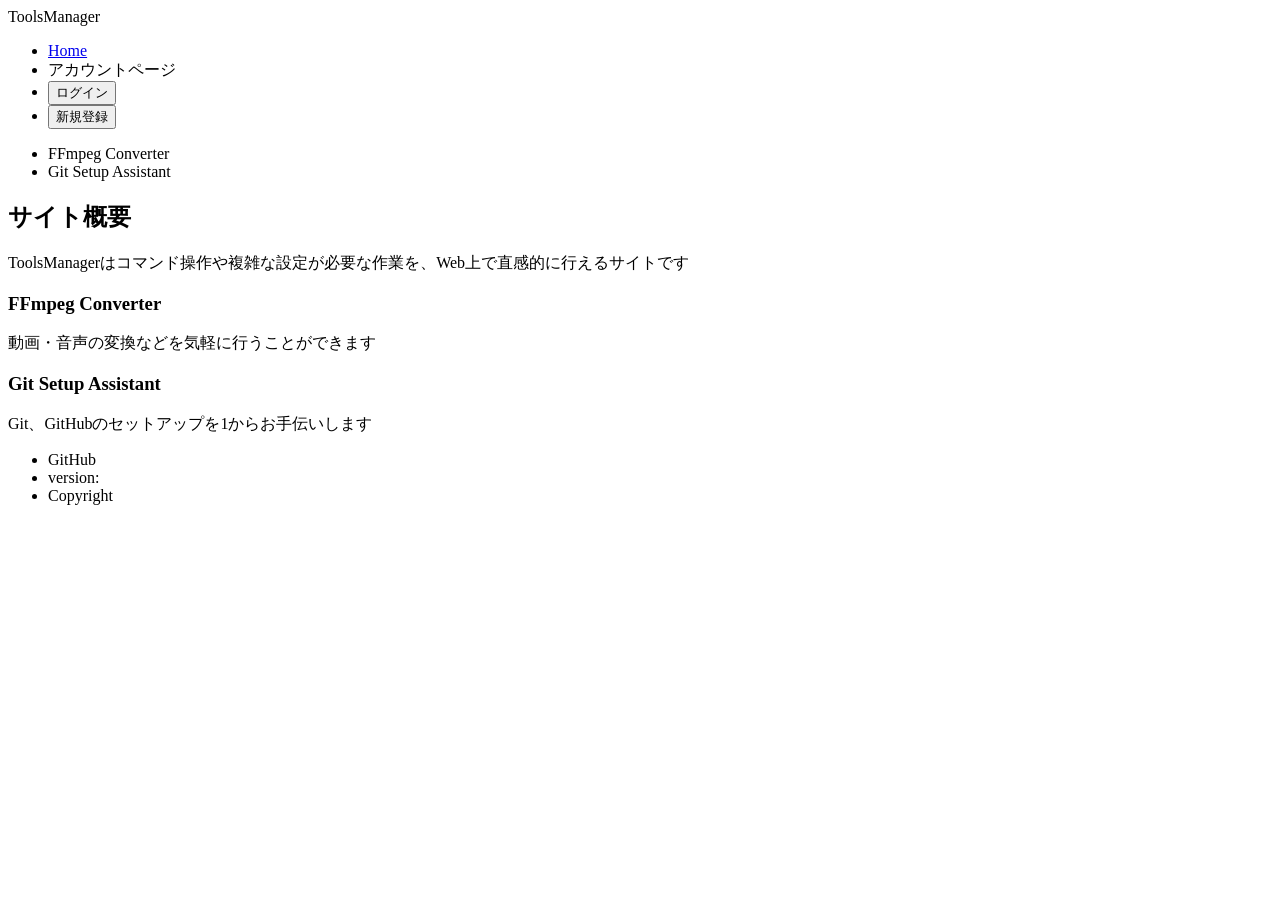
==== index.html @ f55011e1 "htmlを追加" ====
<html lang="ja">
  <head>
    <meta charset="utf-8" />
    <meta name="viewport" content="width=device-width, initial-scale=1" />
    <link rel="stylesheet" href="style.css" />
    <title>ToolsManager</title>
  </head>
  <body>
    <header>
      <div class="sitename">ToolsManager</div>

      <nav class="menubar">
        <ul>
          <li class="home">
            <a href="index.html">Home</a>
          </li>

          <li class="accountpage">
            <a>アカウントページ</a>
          </li>

          <li>
            <button id="login-button">ログイン</button>

            <dialog>
              <form method="dialog">
                <p>ログイン情報を入力してください</p>

                <label for="loginName"> ユーザー名: </label>

                <input id="loginName" type="text" data-type="loginName" />

                <br />

                <label for="loginPass"> パスワード: </label>

                <input id="loginPass" type="password" data-type="loginPass" />

                <button class="enter">ログイン</button>

                <button class="exit">閉じる</button>
              </form>
            </dialog>
          </li>

          <li>
            <button id="register-button">新規登録</button>

            <dialog>
              <form method="dialog">
                <p>アカウント情報を入力してください</p>

                <label for="regi-Name"> ユーザー名: </label>

                <input id="regi-Name" type="text" data-type="regi-Name" />

                <br />

                <label for="regi-Pass"> パスワード: </label>

                <input id="regi-Pass" type="password" data-type="regi-Pass" />

                <label for="regi-Pass2"> パスワード確認: </label>

                <input id="regi-Pass2" type="password" data-type="regi-Pass2" />

                <button class="enter">ログイン</button>

                <button class="exit">閉じる</button>
              </form>
            </dialog>
          </li>
        </ul>
      </nav>
    </header>
    <div id="main-contents">
      <div id="sidebar">
        <aside>
          <ul class="sidebar">
            <li><a>FFmpeg Converter</a></li>
            <li><a>Git Setup Assistant</a></li>
          </ul>
        </aside>
      </div>

      <main>
        <section class="introduction">
          <h2>サイト概要</h2>
          <p>
            ToolsManagerはコマンド操作や複雑な設定が必要な作業を、Web上で直感的に行えるサイトです
          </p>
        </section>

        <section class="catalog">
          <section class="tools" id="ffmpeg">
            <h3 class="tool-title">FFmpeg Converter</h3>

            <p class="tool-explanation">
              動画・音声の変換などを気軽に行うことができます
            </p>
          </section>

          <section class="tools" id="gitAssist">
            <h3 class="tool-title">Git Setup Assistant</h3>

            <p class="tool-explanation">
              Git、GitHubのセットアップを1からお手伝いします
            </p>
          </section>
        </section>
      </main>
    </div>

    <footer>
      <section class="footer">
        <ul>
          <li><a>GitHub</a></li>
          <li>version:</li>
          <li>Copyright</li>
        </ul>
      </section>
    </footer>
  </body>
</html>
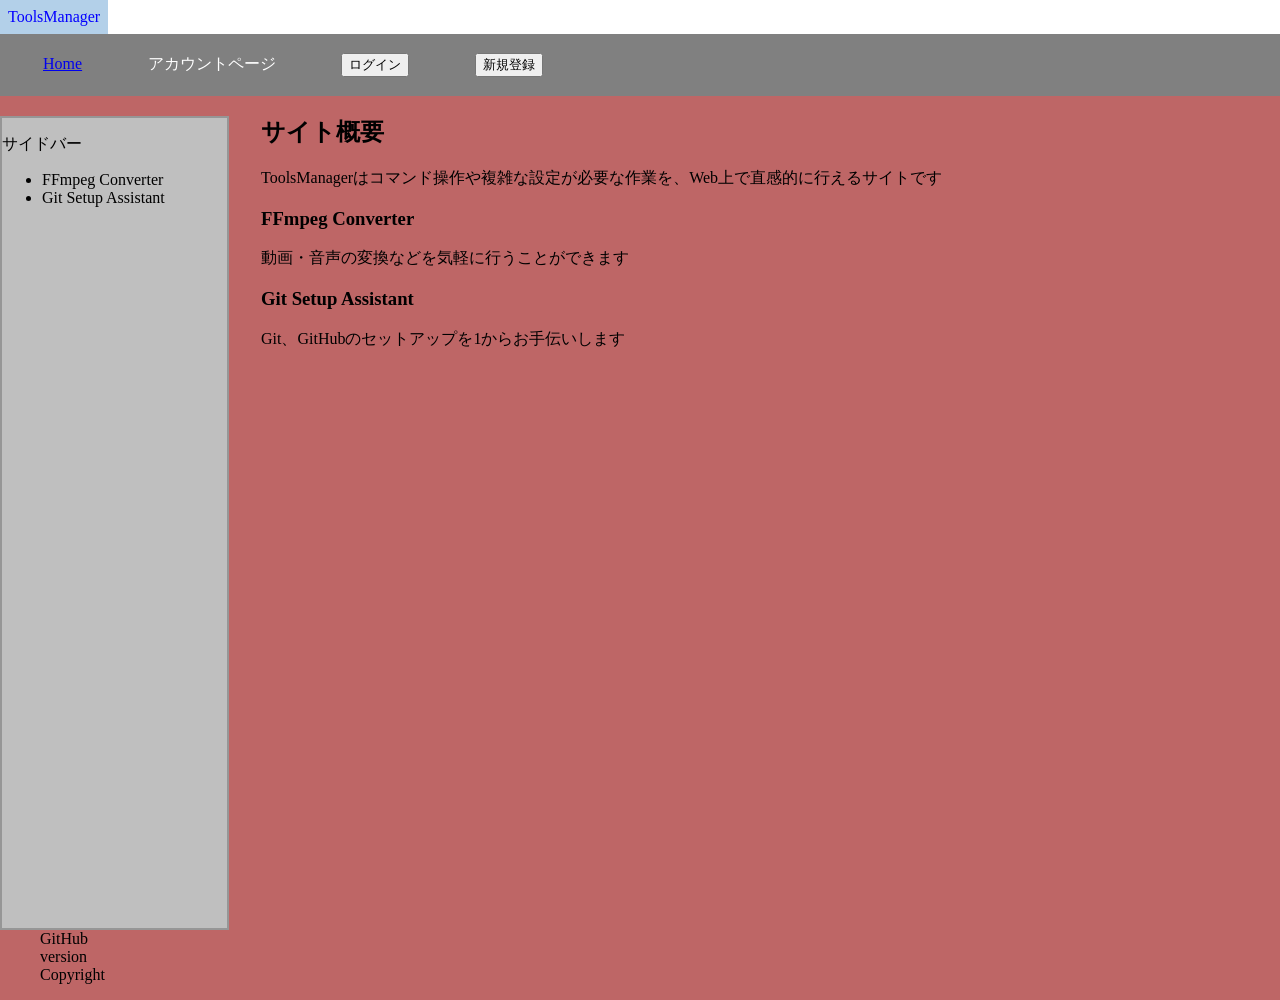
==== commit bf03cc17: "htmlの修正とcssを追加" ====
--- a/index.html
+++ b/index.html
@@ -11,18 +11,18 @@
 
       <nav class="menubar">
         <ul>
-          <li class="home">
+          <li class="menu">
             <a href="index.html">Home</a>
           </li>
 
-          <li class="accountpage">
+          <li class="menu">
             <a>アカウントページ</a>
           </li>
 
-          <li>
-            <button id="login-button">ログイン</button>
+          <li class="menu">
+            <button class="account-button" data-type="login">ログイン</button>
 
-            <dialog>
+            <dialog id="log-dialog" data-type="login">
               <form method="dialog">
                 <p>ログイン情報を入力してください</p>
 
@@ -36,17 +36,21 @@
 
                 <input id="loginPass" type="password" data-type="loginPass" />
 
+                <br />
+
                 <button class="enter">ログイン</button>
 
-                <button class="exit">閉じる</button>
+                <button class="exit" data-type="login">閉じる</button>
               </form>
             </dialog>
           </li>
 
-          <li>
-            <button id="register-button">新規登録</button>
+          <li class="menu">
+            <button class="account-button" data-type="register">
+              新規登録
+            </button>
 
-            <dialog>
+            <dialog id="regi-dialog" data-type="register">
               <form method="dialog">
                 <p>アカウント情報を入力してください</p>
 
@@ -60,13 +64,17 @@
 
                 <input id="regi-Pass" type="password" data-type="regi-Pass" />
 
+                <br />
+
                 <label for="regi-Pass2"> パスワード確認: </label>
 
                 <input id="regi-Pass2" type="password" data-type="regi-Pass2" />
 
-                <button class="enter">ログイン</button>
+                <br />
 
-                <button class="exit">閉じる</button>
+                <button class="enter">登録</button>
+
+                <button class="exit" data-type="register">閉じる</button>
               </form>
             </dialog>
           </li>
@@ -76,6 +84,7 @@
     <div id="main-contents">
       <div id="sidebar">
         <aside>
+          <p>サイドバー</p>
           <ul class="sidebar">
             <li><a>FFmpeg Converter</a></li>
             <li><a>Git Setup Assistant</a></li>
@@ -115,10 +124,11 @@
       <section class="footer">
         <ul>
           <li><a>GitHub</a></li>
-          <li>version:</li>
+          <li>version</li>
           <li>Copyright</li>
         </ul>
       </section>
     </footer>
+    <script src="script.js"></script>
   </body>
 </html>
--- a/style.css
+++ b/style.css
@@ -0,0 +1,44 @@
+body {
+  background-color: rgba(165, 42, 42, 0.714);
+  margin: 0;
+}
+
+header {
+  background-color: white;
+  margin: 0;
+}
+
+.sitename {
+  background-color: rgb(179, 208, 233);
+  color: rgb(4, 0, 255);
+  width: fit-content;
+  padding: 0.5rem;
+}
+.menubar {
+  display: block;
+  background-color: gray;
+  color: white;
+  padding: 3px;
+}
+
+.menu {
+  display: inline;
+  margin-right: 5%;
+}
+
+#sidebar {
+  float: left;
+  width: 225px;
+  height: 90%;
+  border: 2px solid rgb(150, 150, 150);
+  margin-right: 2rem;
+  background-color: rgb(191, 191, 191);
+}
+
+footer {
+  clear: both;
+}
+
+.footer ul {
+  list-style: none;
+}
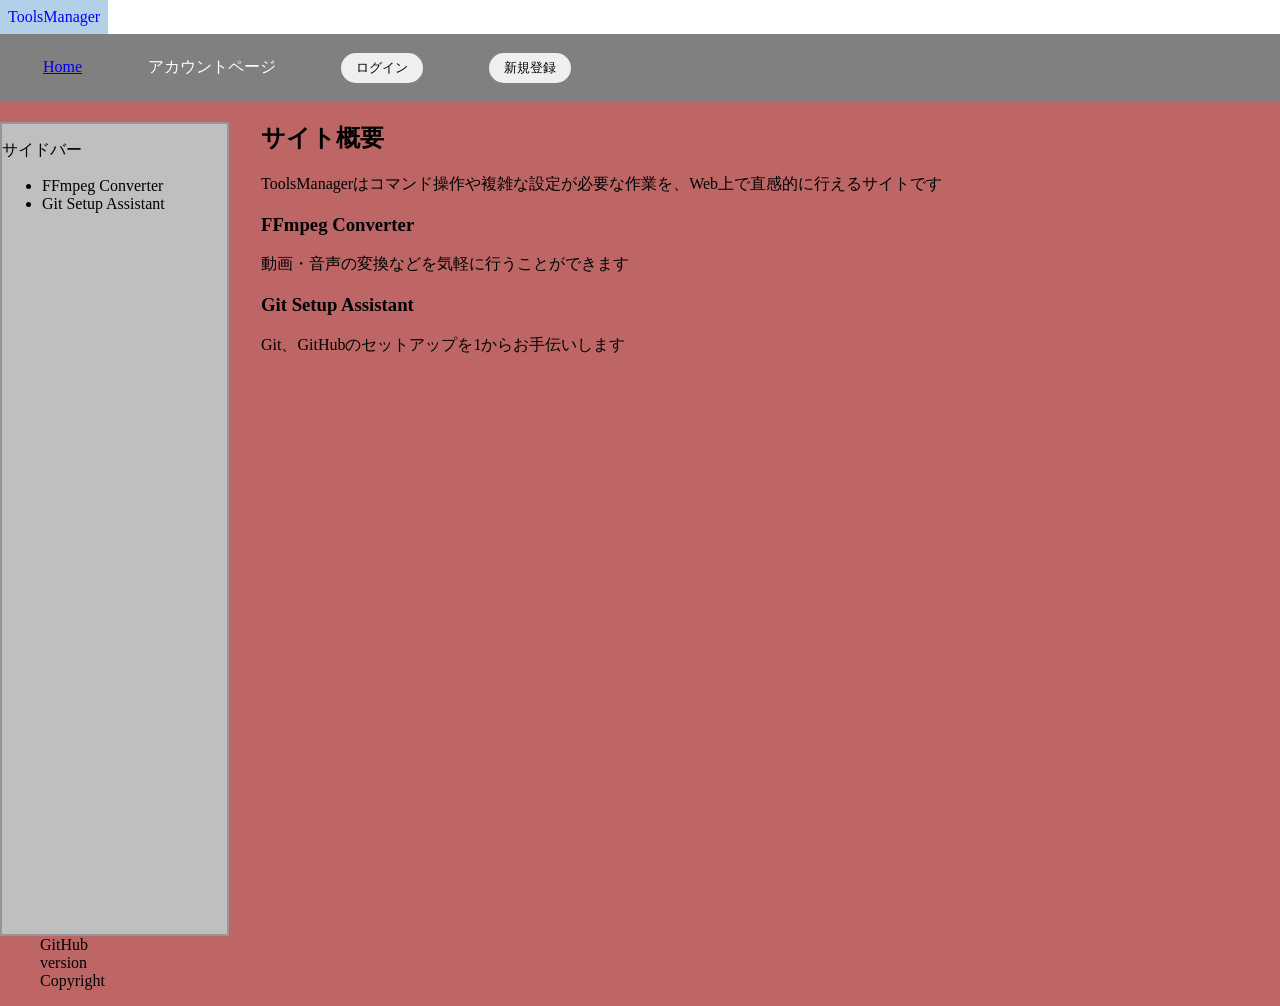
==== commit b6461518: "Spring Bootの追加とJavaScript、HTMLを追記" ====
--- a/index.html
+++ b/index.html
@@ -28,17 +28,19 @@
 
                 <label for="loginName"> ユーザー名: </label>
 
-                <input id="loginName" type="text" data-type="loginName" />
+                <input id="loginName" type="text" nama="loginName" />
 
                 <br />
 
                 <label for="loginPass"> パスワード: </label>
 
-                <input id="loginPass" type="password" data-type="loginPass" />
+                <input id="loginPass" type="password" nama="loginPass" />
 
                 <br />
 
-                <button class="enter">ログイン</button>
+                <button class="enter" type="button" data-type="login">
+                  ログイン
+                </button>
 
                 <button class="exit" data-type="login">閉じる</button>
               </form>
@@ -56,25 +58,29 @@
 
                 <label for="regi-Name"> ユーザー名: </label>
 
-                <input id="regi-Name" type="text" data-type="regi-Name" />
+                <input id="regi-Name" type="text" name="regi-Name" />
 
                 <br />
 
                 <label for="regi-Pass"> パスワード: </label>
 
-                <input id="regi-Pass" type="password" data-type="regi-Pass" />
+                <input id="regi-Pass" type="password" name="regi-Pass" />
 
                 <br />
 
                 <label for="regi-Pass2"> パスワード確認: </label>
 
-                <input id="regi-Pass2" type="password" data-type="regi-Pass2" />
+                <input id="regi-Pass2" type="password" />
 
                 <br />
 
-                <button class="enter">登録</button>
+                <button class="enter" type="button" data-type="register">
+                  登録
+                </button>
 
                 <button class="exit" data-type="register">閉じる</button>
+
+                <p id="error-message"></p>
               </form>
             </dialog>
           </li>
--- a/style.css
+++ b/style.css
@@ -26,6 +26,12 @@
   margin-right: 5%;
 }
 
+.account-button {
+  padding: 6px 15px;
+  border: none;
+  border-radius: 9999px;
+}
+
 #sidebar {
   float: left;
   width: 225px;
